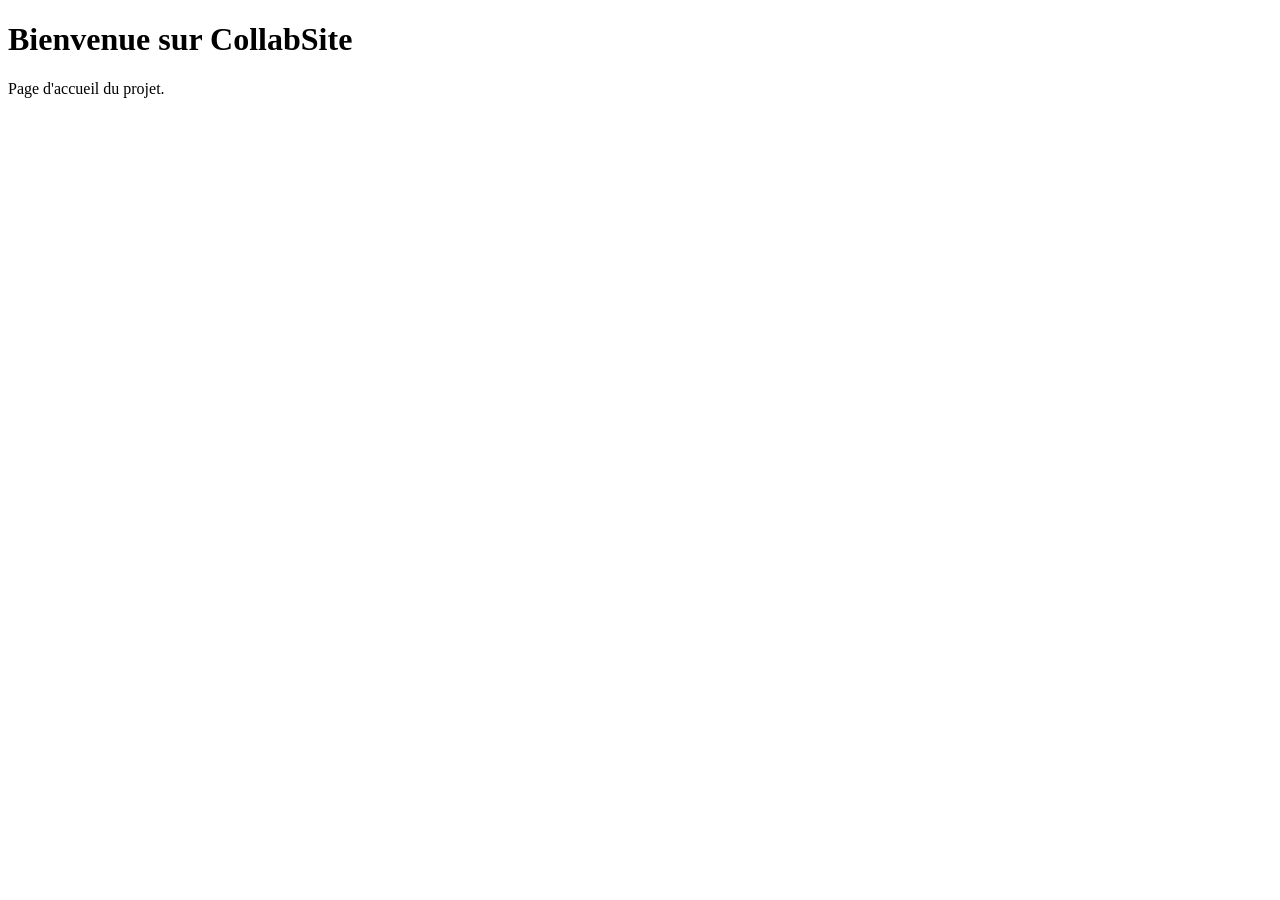
==== index.html @ 14cd12cf "Create index.html" ====
<!DOCTYPE html>
<html>
<head>
    <title>CollabSite</title>
    <link rel="stylesheet" href="style.css">
</head>
<body>
    <h1>Bienvenue sur CollabSite</h1>
    <p>Page d'accueil du projet.</p>
</body>
</html>
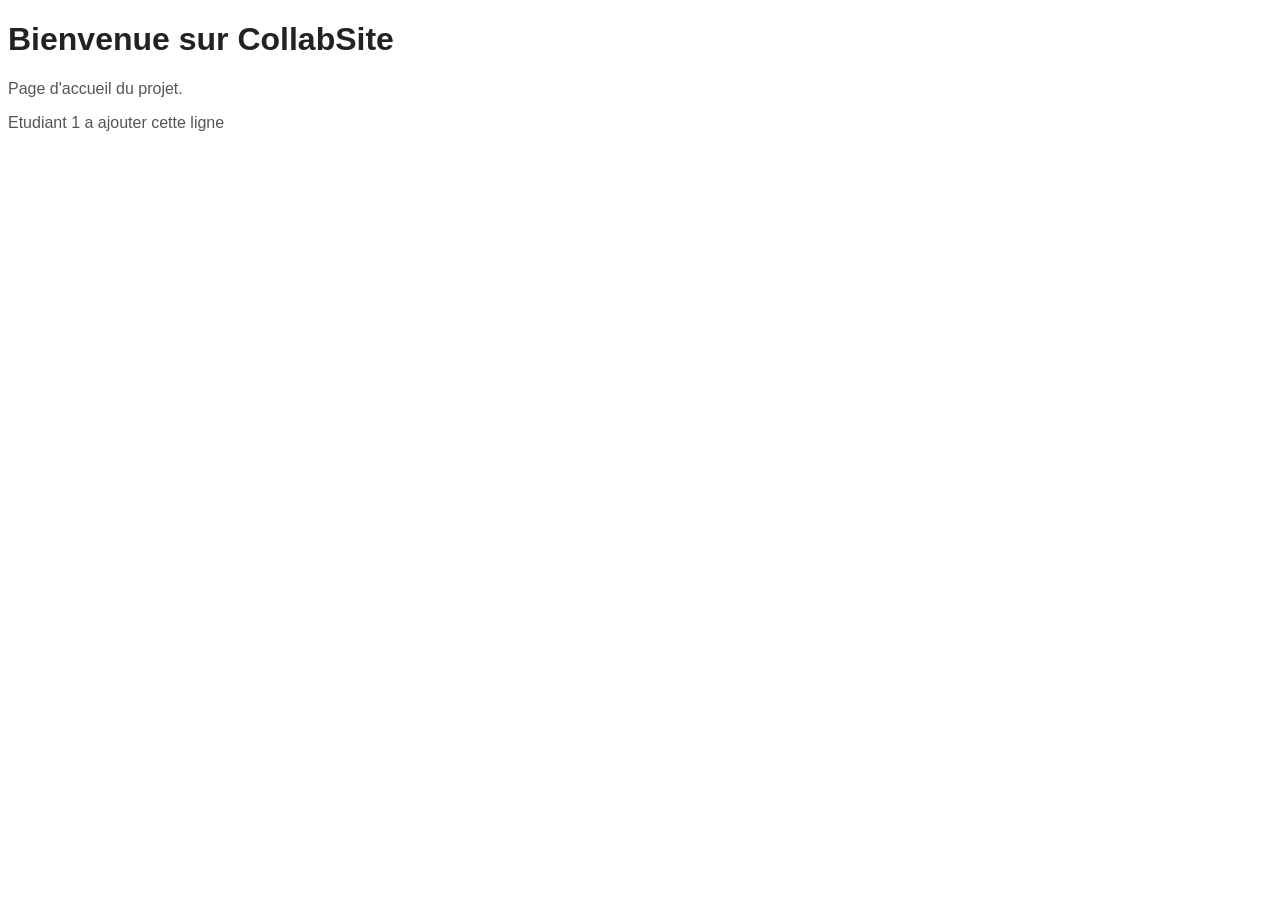
==== commit c24508fd: "modification locale sur index.html" ====
--- a/index.html
+++ b/index.html
@@ -1,11 +1,15 @@
 <!DOCTYPE html>
 <html>
+
 <head>
     <title>CollabSite</title>
     <link rel="stylesheet" href="style.css">
 </head>
+
 <body>
     <h1>Bienvenue sur CollabSite</h1>
     <p>Page d'accueil du projet.</p>
+    <p>Etudiant 1 a ajouter cette ligne</p>
 </body>
-</html>
+
+</html>
--- a/style.css
+++ b/style.css
@@ -0,0 +1,3 @@
+body { font-family: Arial, sans-serif; background-color: #fff; }
+h1 { color: #222; }
+p { color: #555; }
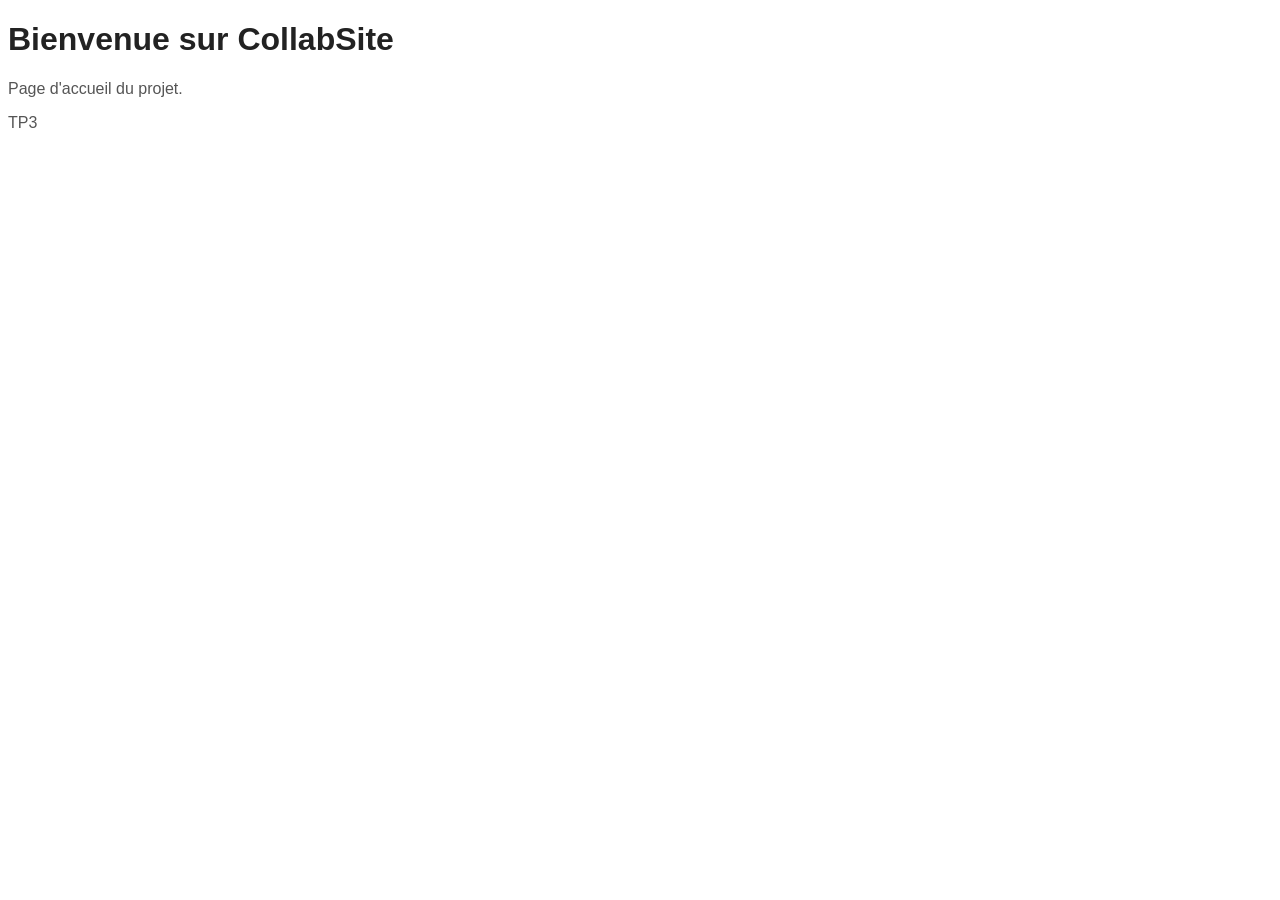
==== commit d4832be9: "Modification locale sur index.html" ====
--- a/index.html
+++ b/index.html
@@ -1,15 +1,12 @@
 <!DOCTYPE html>
 <html>
-
 <head>
     <title>CollabSite</title>
     <link rel="stylesheet" href="style.css">
 </head>
-
 <body>
     <h1>Bienvenue sur CollabSite</h1>
     <p>Page d'accueil du projet.</p>
-    <p>Etudiant 1 a ajouter cette ligne</p>
+    <p>TP3</p>
 </body>
-
-</html>+</html>
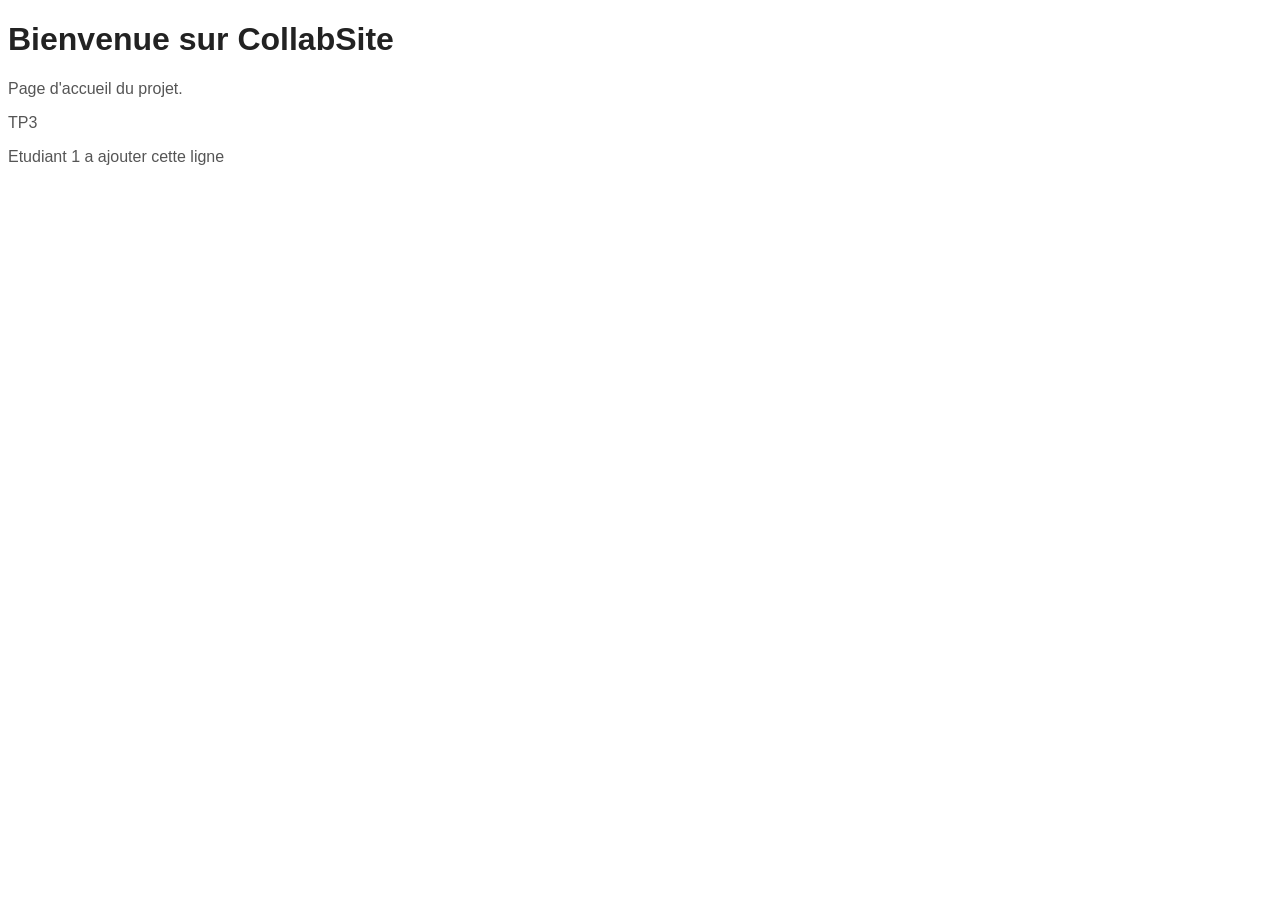
==== commit 5354909e: "Résolution du conflit dans index.html" ====
--- a/index.html
+++ b/index.html
@@ -1,12 +1,16 @@
 <!DOCTYPE html>
 <html>
+
 <head>
     <title>CollabSite</title>
     <link rel="stylesheet" href="style.css">
 </head>
+
 <body>
     <h1>Bienvenue sur CollabSite</h1>
     <p>Page d'accueil du projet.</p>
     <p>TP3</p>
+    <p>Etudiant 1 a ajouter cette ligne</p>
 </body>
-</html>
+
+</html>
